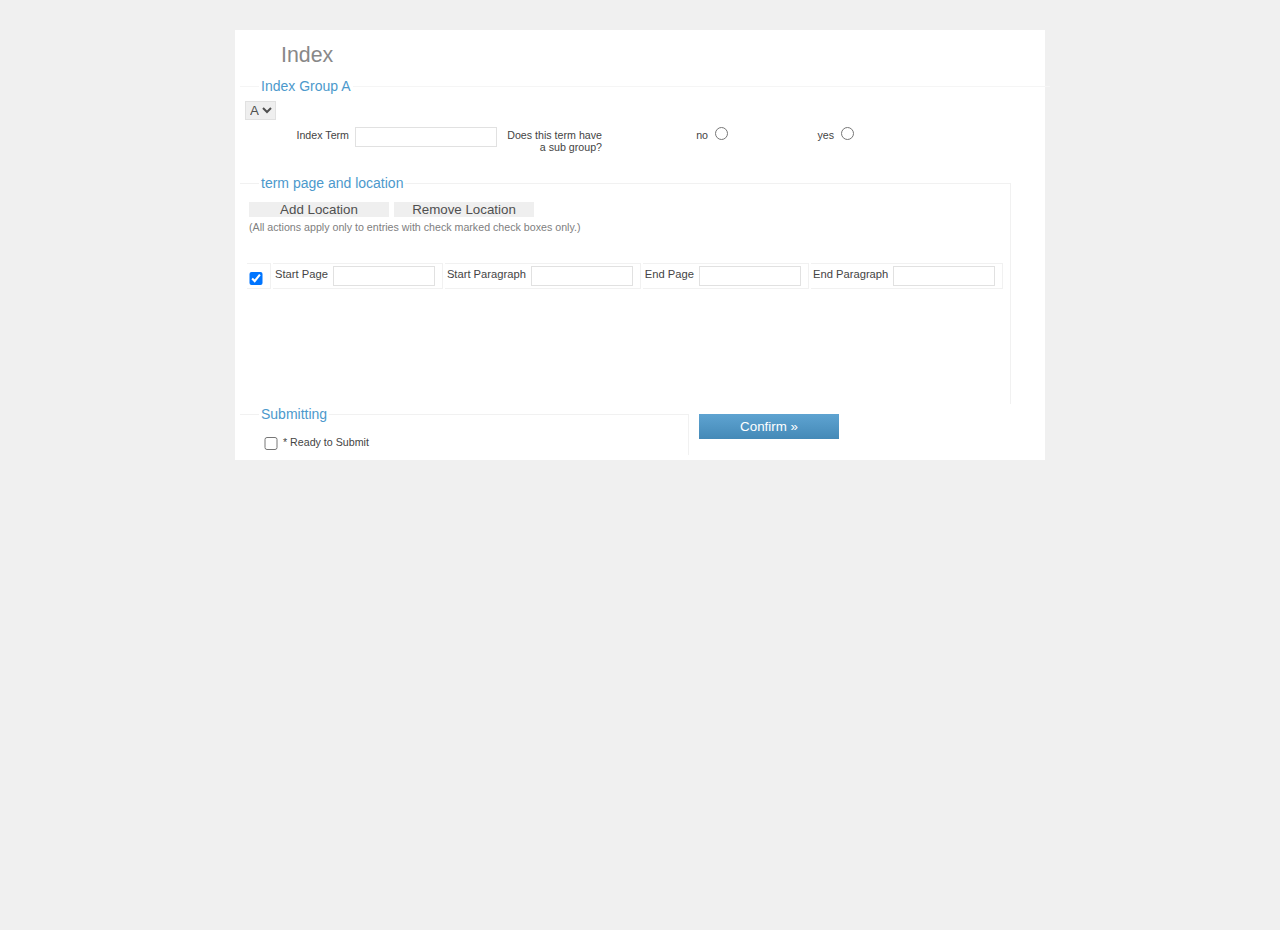
==== index_a.html @ 3cf9d694 "transforming to index utility" ====
<!DOCTYPE html PUBLIC "-//W3C//DTD XHTML 1.0 Strict//EN" "http://www.w3.org/TR/xhtml1/DTD/xhtml1-strict.dtd">
<html xmlns="http://www.w3.org/1999/xhtml" xml:lang="en" lang="en">
    <head>
        <title>Dynamic Form Processing with PHP | Tech Stream</title>
        <meta http-equiv="Content-Type" content="text/html; charset=utf-8"/>
        <link rel="stylesheet" type="text/css" href="css/default.css"/>
		<script type="text/javascript" src="js/script.js"></script> 
    </head>
    <body>    
        <form action="process.php" class="register" method="POST">
            <h1>Index</h1>
			<fieldset class="row1">
                <legend>Index Group A</legend>
			    <select name="group">
			        <option selected>A</option>
			    </select>
			    
               
                <p>
					<label>Index Term
                    </label>
                    <input name="from" required="required" type="text"/>
					<label>Does this term have a sub group?</label>
                    <label>no</label>
                    <input name="hasSubGroup" id="no" type="radio"></input>
                    <label>yes</label>
                    <input name="hasSubGroup" id="yes" type="radio"></input>
                </p>
              
				<div class="clear"></div>
            </fieldset>
            <fieldset class="row2">
				<legend>term page and location</legend>
				<p> 
					<input type="button" value="Add Location" onClick="addRow('dataTable')" /> 
					<input type="button" value="Remove Location" onClick="deleteRow('dataTable')"  /> 
					<p>(All actions apply only to entries with check marked check boxes only.)</p>
				</p>
               <table id="dataTable" class="form" border="1">
                  <tbody>
                    <tr>
                      <p>
						<td><input type="checkbox" required="required" name="chk[]" checked="checked" /></td>
						<td>
							<label>Start Page</label>
							<input type="text" required="required" name="BX_NAME[]">
						 </td>
						 <td>
							<label for="BX_age">Start Paragraph</label>
							<input type="text" required="required" name="BX_age[]">
					     </td>
						 <td>
							<label for="BX_gender">End Page</label>
							<input id="BX_gender" name="BX_gender" required="required" type="text"></input>
						 </td>
						 <td>
							<label for="BX_birth">End Paragraph</label>
						     <input id="BX_birth" name="BX_birth" required="required" type="text"></input>
						 </td>
							</p>
                    </tr>
                    </tbody>
                </table>
				<div class="clear"></div>
            </fieldset>
            <fieldset class="row4">
                <legend>Submitting</legend>
                <p class="agreement">
                    <input type="checkbox" value="" required="required"/>
                    <label>*  Ready to Submit</a></label>
                </p>
                
				
				<div class="clear"></div>
            </fieldset>
			<input class="submit" type="submit" value="Confirm &raquo;" />
			
			
			<div class="clear"></div>
        </form>
		
    </body>
	<!-- Start of StatCounter Code for Default Guide -->
<script type="text/javascript">
var sc_project=9046834; 
var sc_invisible=1; 
var sc_security="ec55ba17"; 
var scJsHost = (("https:" == document.location.protocol) ?
"https://secure." : "http://www.");
document.write("<sc"+"ript type='text/javascript' src='" +
scJsHost+
"statcounter.com/counter/counter.js'></"+"script>");
</script>
<noscript><div class="statcounter"><a title="free hit
counter" href="http://statcounter.com/" target="_blank"><img
class="statcounter"
src="http://c.statcounter.com/9046834/0/ec55ba17/1/"
alt="free hit counter"></a></div></noscript>
<!-- End of StatCounter Code for Default Guide -->
</html>
---- css/default.css ----
/**
 * Projet Name : Dynamic Form Processing with PHP
 * URL: http://techstream.org/Web-Development/PHP/Dynamic-Form-Processing-with-PHP
 *
 * Licensed under the MIT license.
 * http://www.opensource.org/licenses/mit-license.php
 * 
 * Copyright 2013, Tech Stream
 * http://techstream.org
 */
*/*Set's border, padding and margin to 0 for all values*/
{
    padding: 0;
    margin: 0;
    border: 0;
}
body, html {
    color: #373C40;
    font-family: Verdana,Arial, Helvetica, sans-serif;
    height: 100%;
    background-color: #f0f0f0;
    margin:10px;
}
body {
    font-size: 70%;
}
p {
    padding: 7px 0 7px 0;
    font-weight: 500;
    font-size: 10pt;
}
a {
    color: #656565;
    text-decoration:none;
}
a:hover{
    color: #4C99CC;
    text-decoration: none;
}
h1 {
    font-weight:200;
    color: #888888;
    font-size:16pt;
    padding-left:33px;
    margin:8px ;
}
.clear{
	width:100%;
	float:none;
	clear:both;
}
form.register{
    width:800px;
    margin: 20px auto 0px auto;
    background-color:#fff;
    padding:5px;
}
form p{
    font-size: 8pt;
    clear:both;
    margin: 0;
    color:gray;
    padding:4px;
}
fieldset.row1{
    width:100%;
    padding:5px;
    float:left;
    border-top:1px solid #F5F5F5;
    margin-bottom:15px;
}
fieldset.row2{
    border-top:1px solid #F1F1F1;
    border-right:1px solid #F1F1F1;
    padding:5px;
    float:left;
	min-height:220px;
}
fieldset.row3{
	border-top: 1px solid #F1F1F1;
	padding: 5px;
	float: left;
	margin-bottom: 15px;
	width: 159px;
 
}
fieldset.row4,fieldset.row5{
    border-top:1px solid #F1F1F1;
    border-right:1px solid #F1F1F1;
    padding:5px;
    float:left;
    clear:both;
}
fieldset.row5{
	width:100%;
}

.register .form label{
    float: left;
    text-align: left;
    margin-right: 5px;
    margin-top:2px;
    width:auto;
}
.register .form input{
	width:100px;
}
.form td{
	border-right:1px solid #F1F1F1;
	border-top:1px solid #F1F1F1;
	border-bottom:1px solid #F1F1F1;
	border-left:0px solid #F1F1F1;
	padding:2px;
	margin:0;
}
.register legend{
    color: #4C99CC;
    padding:2px;
    margin-left: 14px;
    font-weight:bold;
    font-size: 14px;
    font-weight:100;
}
.register label{
    color:#444;
    width:100px;
    float: left;
    text-align: right;
    margin-right: 6px;
    margin-top:2px;
}
form.register label.optional{
    float: left;
    text-align: right;
    margin-right: 6px;
    margin-top:2px;
    color: #A3A3A3;
}
form.register label.obinfo{
    float:right;
    padding:3px;
    font-style:italic;
}
form.register input{
    width: 140px;
    color: #505050;
    float: left;
    margin-right: 5px;
}
form.register input.long{
    width: 247px;
    color: #505050;
}
form.register input.short{
    width: 40px;
    color: #505050;
}
form.register input[type=radio]{
    float:left;
    width:15px;
}
form.register label.gender{
    margin-top:-1px;
    margin-bottom:2px;
    width:34px;
    float:left;
    text-align:left;
    line-height:19px;
}
form.register input[type=text]{
    border: 1px solid #E1E1E1;
    height: 18px;
}
form.register input[type=password]{
    border: 1px solid #E1E1E1;
    height: 18px;
}

form.register input[type=button]:hover{
	cursor:pointer;
	background:#ccc;
}
form.register  .submit{
    color: #fff;
    cursor: pointer;
    float:left;
    margin:10px;
	padding:5px;
	background: #4C99CC;
	background-image: linear-gradient(bottom,rgba(0, 0, 0, 0.1) 0,rgba(255, 255, 255, 0.1) 100%);
	background-image: -o-linear-gradient(bottom,rgba(0, 0, 0, 0.1) 0,rgba(255, 255, 255, 0.1) 100%);
	background-image: -moz-linear-gradient(bottom,rgba(0, 0, 0, 0.1) 0,rgba(255, 255, 255, 0.1) 100%);
	background-image: -webkit-linear-gradient(bottom,rgba(0, 0, 0, 0.1) 0,rgba(255, 255, 255, 0.1) 100%);
	background-image: -ms-linear-gradient(bottom,rgba(0, 0, 0, 0.1) 0,rgba(255, 255, 255, 0.1) 100%);
	background-image: -webkit-gradient(linear,left bottom,left top,color-stop(0,rgba(0, 0, 0, 0.1)),color-stop(1,rgba(255, 255, 255, 0.1)));

}
form.register  .submit:hover{
	background:#505050;

}
form.register  .submit:active{
	background:#ccc;
		color: #000;
}
form.register input[type=text].small{
    border: 1px solid #E1E1E1;
    height: 18px;
    width:30px;
}
form.register input[type=checkbox] {
    width:14px;
    margin-top:4px;
}
form.register select{
    border: 1px solid #E1E1E1;
    float:left;
    margin-bottom:3px;
    color: #505050;
    margin-right:5px;
}
input:focus, select:focus{
    background-color: #F1F1F1;
}
p.info{
    font-size:7pt;
    color: gray;
}
p.agreement{
    margin-left:15px;
}
p.agreement label{
    width:390px;
    text-align:left;
    margin-top:3px;
}
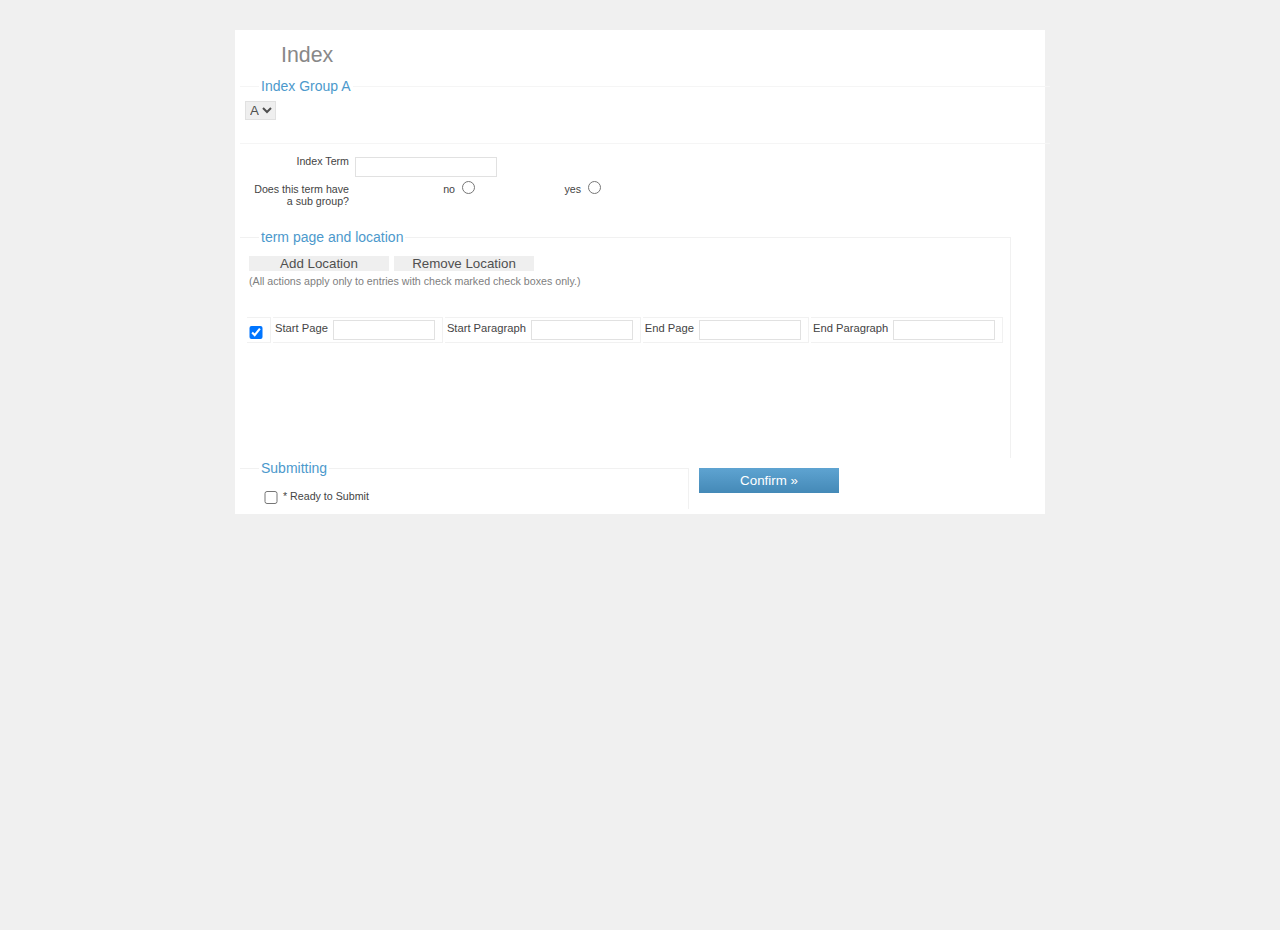
==== commit b6d609ef: "attempt accordion" ====
--- a/index_a.html
+++ b/index_a.html
@@ -14,12 +14,18 @@
 			    <select name="group">
 			        <option selected>A</option>
 			    </select>
-			    
-               
+			</fieldset>
+        	<div class="accordion">
+        		
+        	<fieldset class="row1">
+        		<p><label>Index Term
+        		</label></p>
+        		<input name="from" required="required" type="text"/>
+				
+					<i></i>   
                 <p>
-					<label>Index Term
-                    </label>
-                    <input name="from" required="required" type="text"/>
+					
+                    
 					<label>Does this term have a sub group?</label>
                     <label>no</label>
                     <input name="hasSubGroup" id="no" type="radio"></input>
@@ -27,8 +33,9 @@
                     <input name="hasSubGroup" id="yes" type="radio"></input>
                 </p>
               
-				<div class="clear"></div>
+				
             </fieldset>
+        	<div class="clear"></div>
             <fieldset class="row2">
 				<legend>term page and location</legend>
 				<p> 
@@ -63,6 +70,8 @@
                 </table>
 				<div class="clear"></div>
             </fieldset>
+        
+        </div>
             <fieldset class="row4">
                 <legend>Submitting</legend>
                 <p class="agreement">
--- a/css/default.css
+++ b/css/default.css
@@ -234,6 +234,3 @@
     text-align:left;
     margin-top:3px;
 }
-
-
-
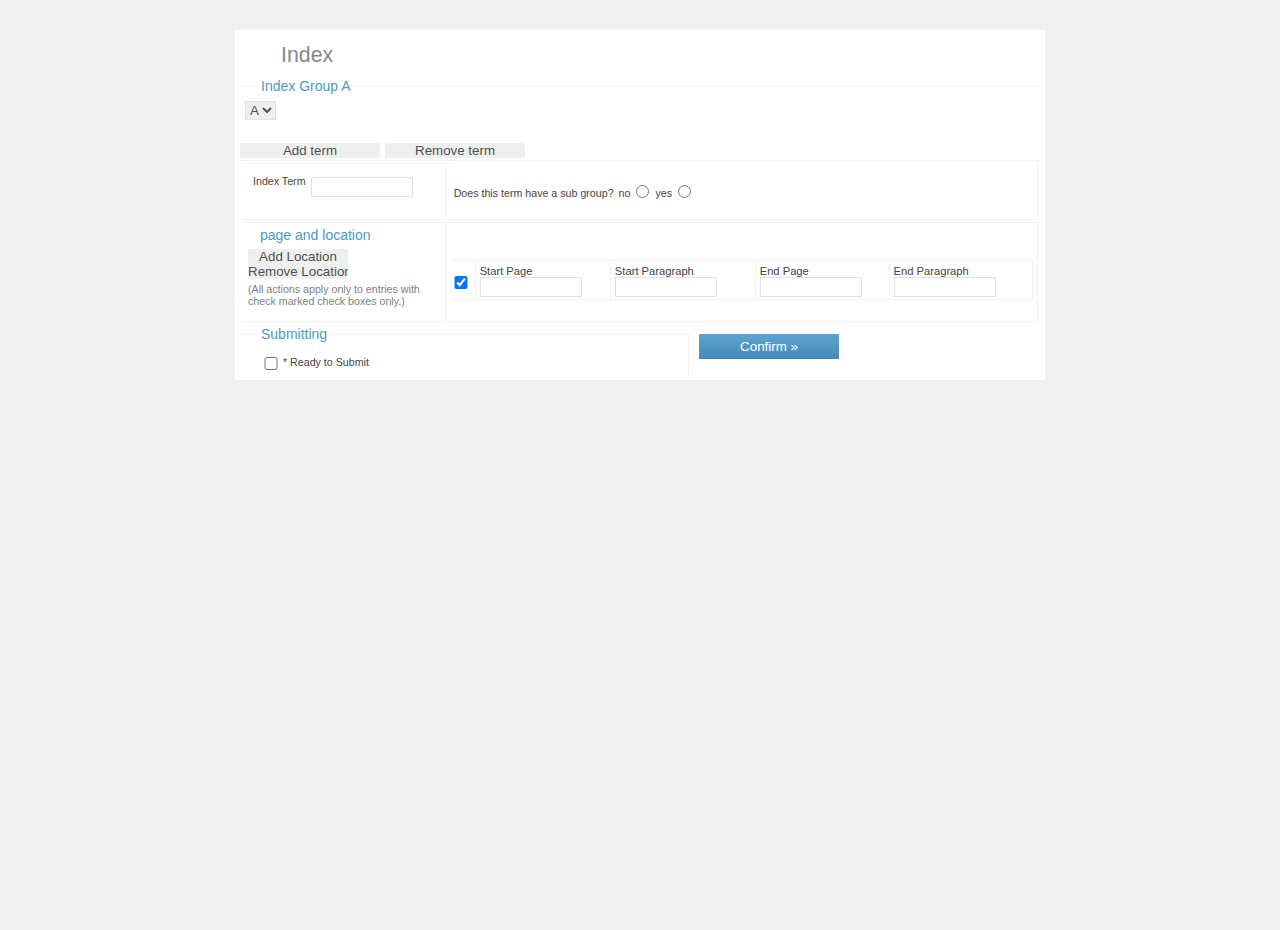
==== commit c8bd6b56: "update xml output" ====
--- a/index_a.html
+++ b/index_a.html
@@ -15,14 +15,23 @@
 			        <option selected>A</option>
 			    </select>
 			</fieldset>
-        	<div class="accordion">
+        	<input type="button" value="Add term" onClick="addRow('terms')" /> 
+        	<input type="button" value="Remove term" onClick="deleteRow('terms')"  /> 
+        	
         		
+        		<table id="terms" class="form">
+        			<tbody>
+        				<tr>
+        					<td>
         	<fieldset class="row1">
+        		
         		<p><label>Index Term
         		</label></p>
         		<input name="from" required="required" type="text"/>
-				
-					<i></i>   
+        					
+					<i></i> 
+        					</td>
+        					<td>
                 <p>
 					
                     
@@ -32,18 +41,26 @@
                     <label>yes</label>
                     <input name="hasSubGroup" id="yes" type="radio"></input>
                 </p>
-              
+        					</td>
+        				
 				
             </fieldset>
+        				</tr>
+       <tr>
+       	<td>
         	<div class="clear"></div>
-            <fieldset class="row2">
-				<legend>term page and location</legend>
+        				
+        					<fieldset>
+				<legend>page and location</legend>
 				<p> 
 					<input type="button" value="Add Location" onClick="addRow('dataTable')" /> 
 					<input type="button" value="Remove Location" onClick="deleteRow('dataTable')"  /> 
 					<p>(All actions apply only to entries with check marked check boxes only.)</p>
 				</p>
-               <table id="dataTable" class="form" border="1">
+        					</fieldset>
+       	</td>
+       	<td>
+       		<table id="dataTable" class="form" border="1">
                   <tbody>
                     <tr>
                       <p>
@@ -58,19 +75,23 @@
 					     </td>
 						 <td>
 							<label for="BX_gender">End Page</label>
-							<input id="BX_gender" name="BX_gender" required="required" type="text"></input>
+							<input id="BX_gender" name="BX_gender[]" required="required" type="text"></input>
 						 </td>
 						 <td>
 							<label for="BX_birth">End Paragraph</label>
-						     <input id="BX_birth" name="BX_birth" required="required" type="text"></input>
+						     <input id="BX_birth" name="BX_birth[]" required="required" type="text"></input>
 						 </td>
 							</p>
                     </tr>
                     </tbody>
                 </table>
+       	</td>
 				<div class="clear"></div>
             </fieldset>
-        
+       </tr>
+        			</tbody>
+            </table>
+
         </div>
             <fieldset class="row4">
                 <legend>Submitting</legend>
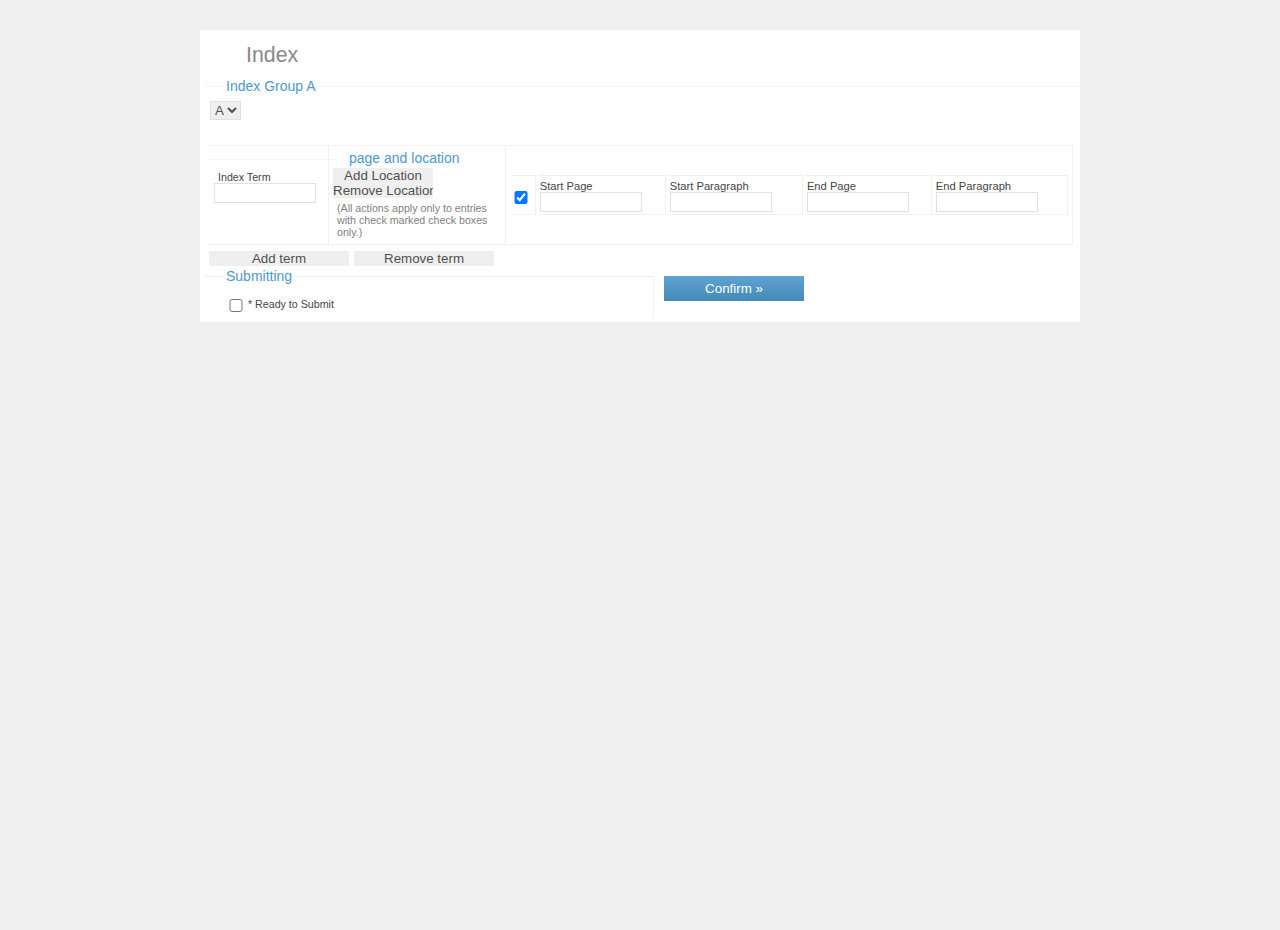
==== commit 11126359: "update php" ====
--- a/index_a.html
+++ b/index_a.html
@@ -12,14 +12,12 @@
 			<fieldset class="row1">
                 <legend>Index Group A</legend>
 			    <select name="group">
-			        <option selected>A</option>
+			        <option selected="selected">A</option>
 			    </select>
 			</fieldset>
-        	<input type="button" value="Add term" onClick="addRow('terms')" /> 
-        	<input type="button" value="Remove term" onClick="deleteRow('terms')"  /> 
-        	
+        	<table id="terms" class="form">
         		
-        		<table id="terms" class="form">
+        		
         			<tbody>
         				<tr>
         					<td>
@@ -28,11 +26,9 @@
         		<p><label>Index Term
         		</label></p>
         		<input name="from" required="required" type="text"/>
-        					
-					<i></i> 
-        					</td>
-        					<td>
-                <p>
+        		<p id="rowC"></p>
+        		
+             <!--   <p>
 					
                     
 					<label>Does this term have a sub group?</label>
@@ -41,37 +37,40 @@
                     <label>yes</label>
                     <input name="hasSubGroup" id="yes" type="radio"></input>
                 </p>
+        					
+        				-->
+				
+            </fieldset>
+        					
+        				
+        	<div class="clear"></div>
+        					
         					</td>
         				
-				
-            </fieldset>
-        				</tr>
-       <tr>
-       	<td>
-        	<div class="clear"></div>
-        				
+        					<td>
         					<fieldset>
 				<legend>page and location</legend>
-				<p> 
-					<input type="button" value="Add Location" onClick="addRow('dataTable')" /> 
-					<input type="button" value="Remove Location" onClick="deleteRow('dataTable')"  /> 
-					<p>(All actions apply only to entries with check marked check boxes only.)</p>
-				</p>
+        						<input type="button" value="Add Location" onClick="addRow('dataTable')" /> 
+        						<input type="button" value="Remove Location" onClick="deleteRow('dataTable')"  /> 
+        						<p>(All actions apply only to entries with check marked check boxes only.)</p>
+					
+				
         					</fieldset>
        	</td>
-       	<td>
+        		<td>
+        <fieldset>
        		<table id="dataTable" class="form" border="1">
                   <tbody>
                     <tr>
-                      <p>
+                      
 						<td><input type="checkbox" required="required" name="chk[]" checked="checked" /></td>
 						<td>
 							<label>Start Page</label>
-							<input type="text" required="required" name="BX_NAME[]">
+							<input type="text" required="required" name="BX_NAME[]"/>
 						 </td>
 						 <td>
 							<label for="BX_age">Start Paragraph</label>
-							<input type="text" required="required" name="BX_age[]">
+							<input type="text" required="required" name="BX_age[]"/>
 					     </td>
 						 <td>
 							<label for="BX_gender">End Page</label>
@@ -81,23 +80,27 @@
 							<label for="BX_birth">End Paragraph</label>
 						     <input id="BX_birth" name="BX_birth[]" required="required" type="text"></input>
 						 </td>
-							</p>
+                    	
                     </tr>
                     </tbody>
                 </table>
-       	</td>
+        </fieldset>
+        		
 				<div class="clear"></div>
-            </fieldset>
+        		</td>
        </tr>
         			</tbody>
             </table>
-
-        </div>
+        	<p>
+        		<input type="button" value="Add term" onClick="addterm('terms')" /> 
+        		<input type="button" value="Remove term" onClick="deleteRow('terms')"  /> 
+        	</p>
+       
             <fieldset class="row4">
                 <legend>Submitting</legend>
                 <p class="agreement">
                     <input type="checkbox" value="" required="required"/>
-                    <label>*  Ready to Submit</a></label>
+                    <label>*  Ready to Submit</label>
                 </p>
                 
 				
--- a/css/default.css
+++ b/css/default.css
@@ -50,7 +50,7 @@
 	clear:both;
 }
 form.register{
-    width:800px;
+    width:870px;
     margin: 20px auto 0px auto;
     background-color:#fff;
     padding:5px;
